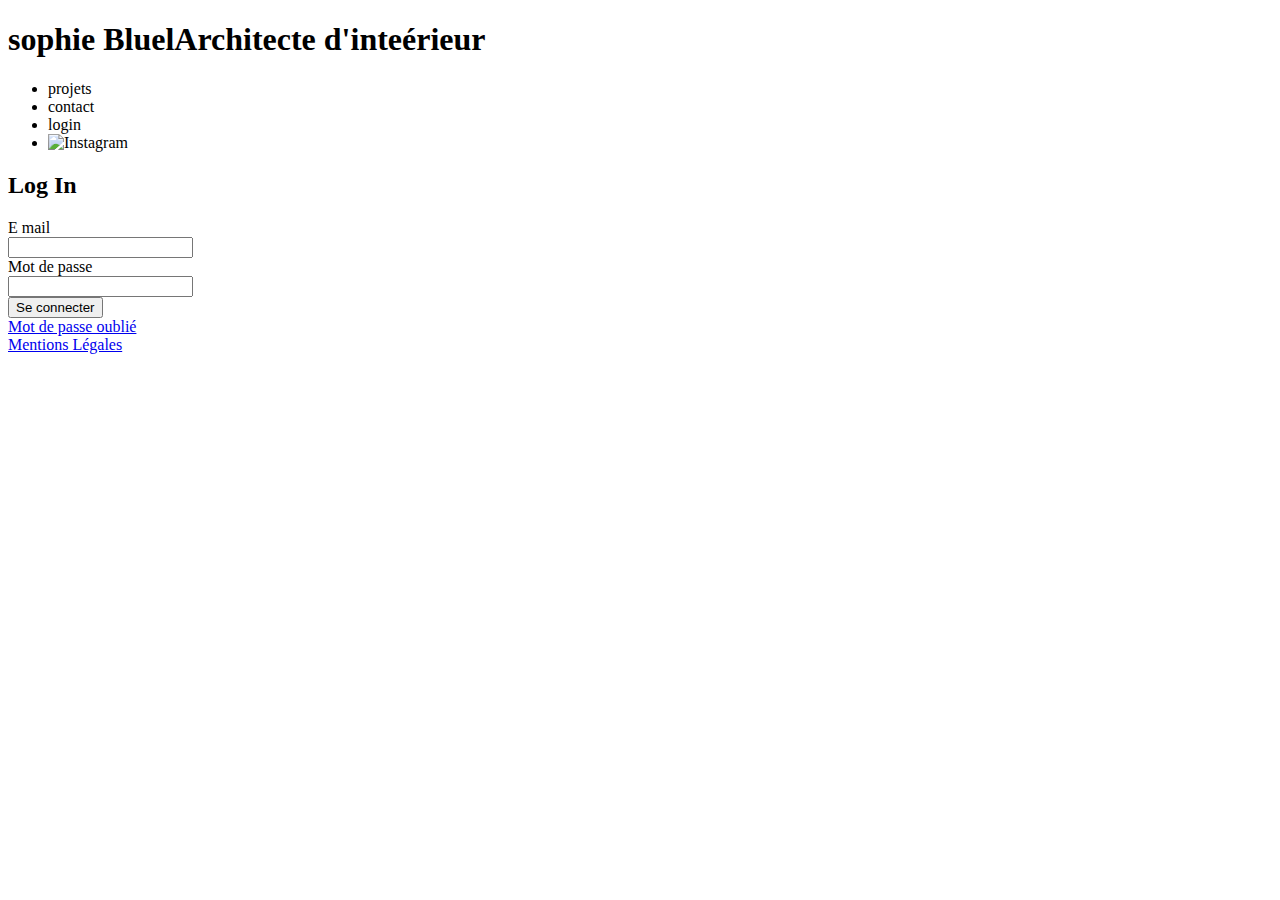
==== FrontEnd/login.html @ 965e1a55 "fin du html du login" ====
<!DOCTYPE html>
<html lang="fr">
<head>
    <meta charset="UTF-8">
    <meta http-equiv="X-UA-Compatible" content="IE=edge">
    <meta name="viewport" content="width=device-width, initial-scale=1.0">
    <title>sophie-bluel-login</title>
    <link rel="preconnect" href="https://fonts.googleapis.com">
	<link rel="preconnect" href="https://fonts.gstatic.com" crossorigin>
	<link href="https://fonts.googleapis.com/css2?family=Syne:wght@700;800&family=Work+Sans&display=swap" rel="stylesheet">
    <link rel="stylesheet" href="/Portfolio-architecte-sophie-bluel/FrontEnd/assets/loginstyle.css">
</head>
<body>
    <header>
        <h1 id="title">sophie Bluel<span>Architecte d'inteérieur</span></h1>
        <nav>
            <ul>
                <li>projets</li>
                <li>contact</li>
                <li>login</li>
                <li><img src="icons/instagram.png" alt="Instagram" id="insta"></li>
            </ul>
        </nav>
    </header>
    
    <main>
        <h2>Log In</h2>
        <form action="" method="get" class="formLogin">
            <div class="formLogin">
                <label for="mail">E mail</label><br>
                <input type="text" name="mail" id="mail">
            </div>
            <div class="formLogin">
                <label for="passWord">Mot de passe</label><br>
                <input type="text" name="passWord" id="passWord">
            </div>
            <div class="formLogin">
                <input type="submit" value="Se connecter">
            </div>
            <div class="formLogin">
                <a href="#">Mot de passe oublié</a>
            </div>
        </form>
    </main>
    <footer>
        <a href="#" class="mLegal">Mentions Légales</a>
    </footer>    
</body>
</html>
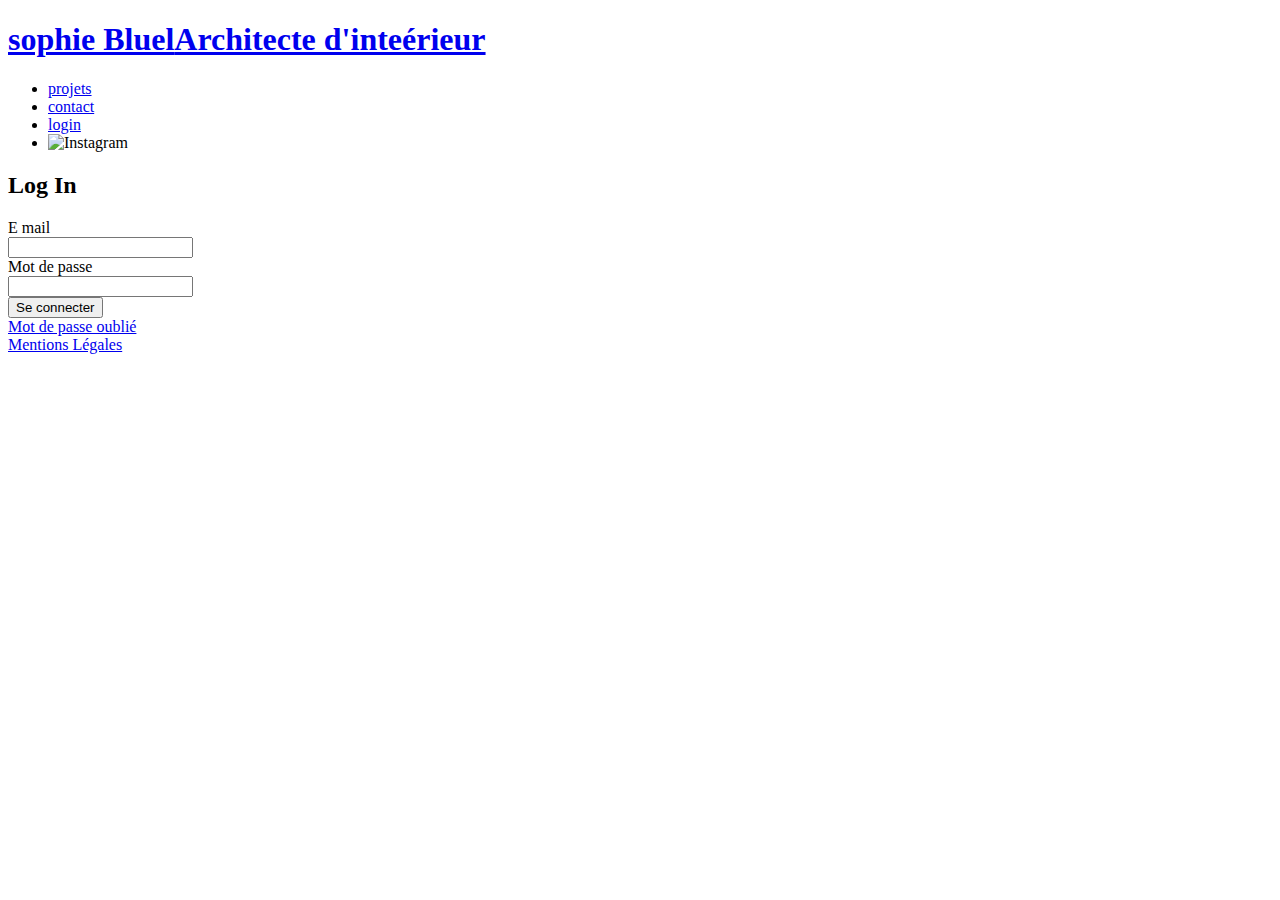
==== commit 76e86698: "fin de la partie login et ajout de class active pour les btn" ====
--- a/FrontEnd/login.html
+++ b/FrontEnd/login.html
@@ -12,38 +12,41 @@
 </head>
 <body>
     <header>
-        <h1 id="title">sophie Bluel<span>Architecte d'inteérieur</span></h1>
+        <a href="/Portfolio-architecte-sophie-bluel/FrontEnd/index.html"><h1 id="title">sophie Bluel<span>Architecte d'inteérieur</span></h1></a>
         <nav>
             <ul>
-                <li>projets</li>
-                <li>contact</li>
-                <li>login</li>
-                <li><img src="icons/instagram.png" alt="Instagram" id="insta"></li>
+                <li><a href="/Portfolio-architecte-sophie-bluel/FrontEnd/index.html#portfolio">projets</a></li>
+                <li><a href="/Portfolio-architecte-sophie-bluel/FrontEnd/index.html#ml">contact</a></li>
+                <li><a href="#all">login</a></li>
+                <li><img src="/Portfolio-architecte-sophie-bluel/FrontEnd/assets/icons/instagram.png" alt="Instagram" id="insta"></li>
             </ul>
         </nav>
     </header>
     
     <main>
-        <h2>Log In</h2>
-        <form action="" method="get" class="formLogin">
-            <div class="formLogin">
-                <label for="mail">E mail</label><br>
-                <input type="text" name="mail" id="mail">
+        <div id="all">
+        <h2 class="centerLogin">Log In</h2>
+        <form action="" method="get">
+            <div class="formDiv">
+                <label for="mail" class="formTypo">E mail</label><br>
+                <input type="text" name="mail" id="mail" class="formLogin">
             </div>
-            <div class="formLogin">
-                <label for="passWord">Mot de passe</label><br>
-                <input type="text" name="passWord" id="passWord">
+            <div class="formDiv">
+                <label for="passWord" class="formTypo">Mot de passe</label><br>
+                <input type="text" name="passWord" id="passWord" class="formLogin">
             </div>
-            <div class="formLogin">
-                <input type="submit" value="Se connecter">
+            <div class="formDiv center">
+                <input type="submit" value="Se connecter" id="connect" class="connect">
             </div>
-            <div class="formLogin">
-                <a href="#">Mot de passe oublié</a>
+            <div class="formDiv center">
+                <a href="#" class="mdp formTypo">Mot de passe oublié</a>
             </div>
         </form>
+    </div>
     </main>
     <footer>
         <a href="#" class="mLegal">Mentions Légales</a>
-    </footer>    
+    </footer>
+    <script src="login.js"></script>  
 </body>
 </html>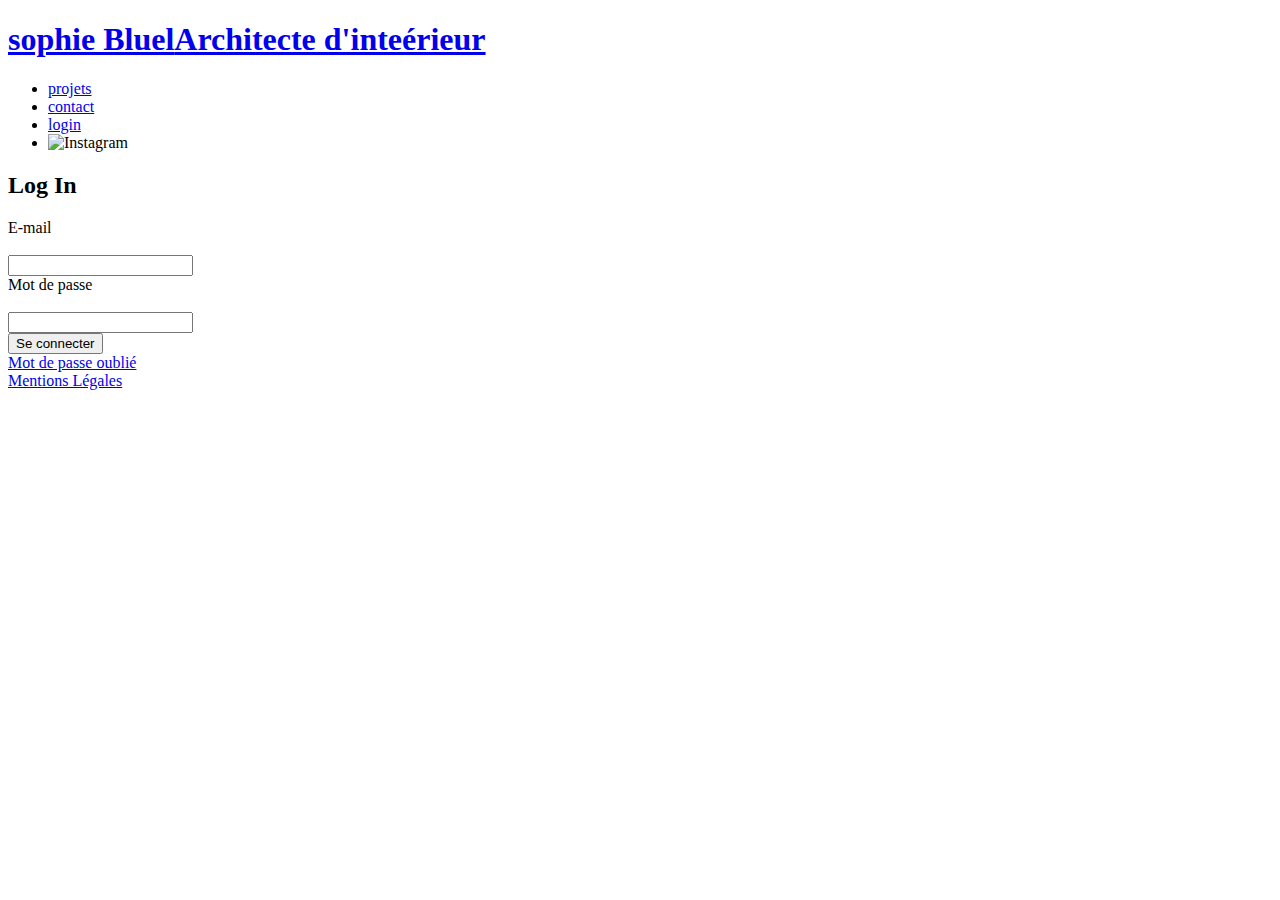
==== commit 2fffa6d4: "fin de projet" ====
--- a/FrontEnd/login.html
+++ b/FrontEnd/login.html
@@ -8,7 +8,7 @@
     <link rel="preconnect" href="https://fonts.googleapis.com">
 	<link rel="preconnect" href="https://fonts.gstatic.com" crossorigin>
 	<link href="https://fonts.googleapis.com/css2?family=Syne:wght@700;800&family=Work+Sans&display=swap" rel="stylesheet">
-    <link rel="stylesheet" href="/Portfolio-architecte-sophie-bluel/FrontEnd/assets/loginstyle.css">
+    <link rel="stylesheet" href="/Portfolio-architecte-sophie-bluel/FrontEnd/assets/css/loginstyle.css">
 </head>
 <body>
     <header>
@@ -28,12 +28,12 @@
         <h2 class="centerLogin">Log In</h2>
         <form action="" method="get">
             <div class="formDiv">
-                <label for="mail" class="formTypo">E mail</label><br>
+                <label for="mail" class="formTypo">E-mail</label><div class="errorMsg" id="mailRequiredField"></div><br>
                 <input type="text" name="mail" id="mail" class="formLogin">
             </div>
             <div class="formDiv">
-                <label for="passWord" class="formTypo">Mot de passe</label><br>
-                <input type="text" name="passWord" id="passWord" class="formLogin">
+                <label for="passWord" class="formTypo">Mot de passe</label><div class="errorMsg" id="mdpRequiredField"></div><br>
+                <input type="password" name="passWord" id="passWord" class="formLogin">
             </div>
             <div class="formDiv center">
                 <input type="submit" value="Se connecter" id="connect" class="connect">
@@ -47,6 +47,6 @@
     <footer>
         <a href="#" class="mLegal">Mentions Légales</a>
     </footer>
-    <script src="login.js"></script>  
+    <script src="/Portfolio-architecte-sophie-bluel/FrontEnd/assets/js/login.js"></script>  
 </body>
 </html>